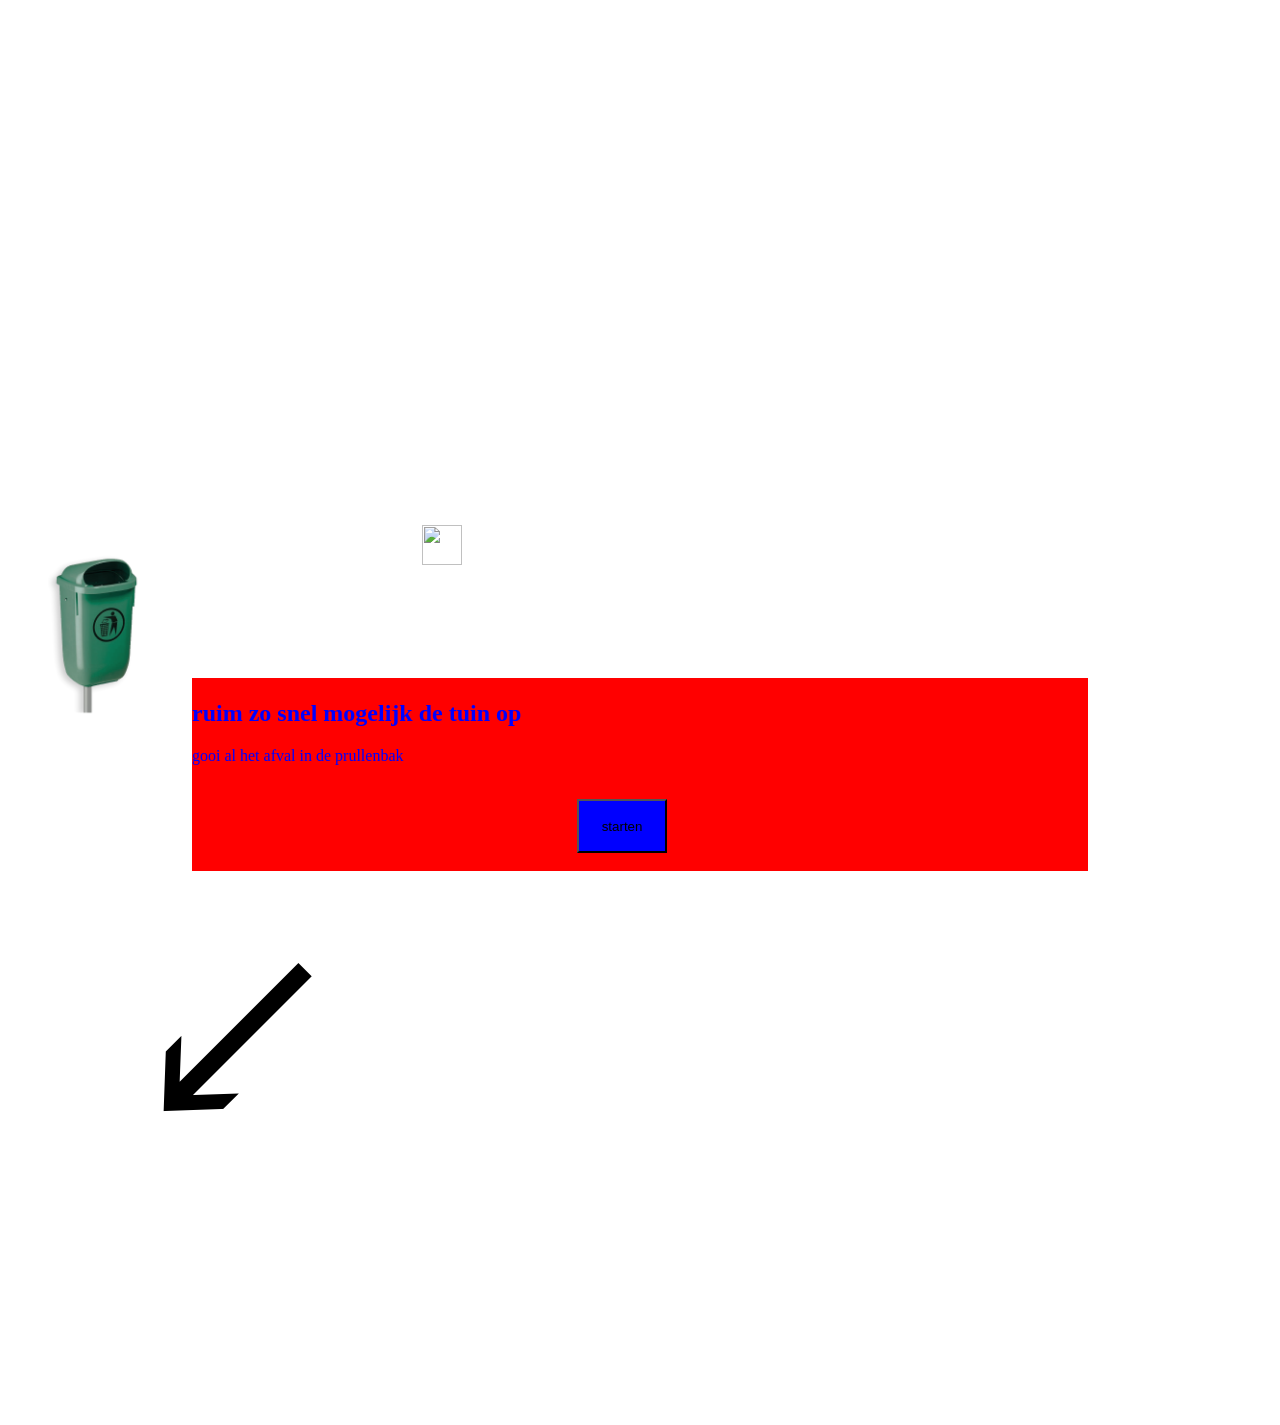
==== fb/index.html @ d35cb79e "app with html" ====
<html>
<head>
<script type="text/javascript" src="script.js"></script>
<script type="text/javascript" src="script2.js"></script>
<script type="text/javascript" src="script3.js"></script>
<link rel="stylesheet" type="text/css" href="style.css">

</head>
<body>

<div id="backgroudStartscherm">
  <div id="startscherm">
    <h1 id="fb-welcome"></h1>
      <h2>ruim zo snel mogelijk de tuin op </h2>
      <p>
      gooi al het afval in de prullenbak
      </p>
      <button id="startButton" onclick="start()">starten</button>
  </div>
  <img src="img/arrow.png" id="arrow">
</div>

<div id="eindscherm">
    <h1>yay de tuin is schoon</h1>
    <p id="time">
    Uw tijd is: <div id="score"></div><Br>
    </p>
</div>


<!-- <div id="yes-drop" class="draggable drag-drop"> #yes-drop </div>

<div id="outer-dropzo   ne" class="dropzone">

 </div>
 -->

<div  id="dragframe"  ondragover="allowDrop(event)">
<div class="fb-like" data-href="https://apps.facebook.com/1689105558004265/" data-layout="standard" data-action="like" data-show-faces="true" data-share="true"></div>

    <img id="drag1" class="yes-drop draggable drag-drop" src="http://vignette1.wikia.nocookie.net/joke-battles/images/c/ce/Doritos-nacho-cheese.png/revision/latest?cb=20160304034035" draggable="true" ondragstart="drag(event)" width="40">
 <!--    <img id="drag2" class="yes-drop draggable drag-drop " src="http://www.joomlaworks.net/images/demos/galleries/abstract/7.jpg" draggable="true" ondragstart="drag(event)" width="20" height="69">
    <img id="drag3" class="yes-drop draggable drag-drop " src="http://www.joomlaworks.net/images/demos/galleries/abstract/7.jpg" draggable="true" ondragstart="drag(event)" width="20" height="69">
    <img id="drag4" class="yes-drop draggable drag-drop " src="http://www.joomlaworks.net/images/demos/galleries/abstract/7.jpg" draggable="true" ondragstart="drag(event)" width="20" height="69">
    <img id="drag5" class="yes-drop draggable drag-drop " src="http://www.joomlaworks.net/images/demos/galleries/abstract/7.jpg" draggable="true" ondragstart="drag(event)" width="20" height="69">
    <img id="drag6" class="yes-drop draggable drag-drop " src="http://www.joomlaworks.net/images/demos/galleries/abstract/7.jpg" draggable="true" ondragstart="drag(event)" width="20" height="69">
    <img id="drag7" class="yes-drop draggable drag-drop " src="http://www.joomlaworks.net/images/demos/galleries/abstract/7.jpg" draggable="true" ondragstart="drag(event)" width="20" height="69">
    <img id="drag8" class="yes-drop draggable drag-drop " src="http://www.joomlaworks.net/images/demos/galleries/abstract/7.jpg" draggable="true" ondragstart="drag(event)" width="20" height="69">
    <img id="drag9" class="yes-drop draggable drag-drop " src="http://www.joomlaworks.net/images/demos/galleries/abstract/7.jpg" draggable="true" ondragstart="drag(event)" width="20" height="69">
    <img id="drag10" class="yes-drop draggable drag-drop " src="http://www.joomlaworks.net/images/demos/galleries/abstract/7.jpg" draggable="true" ondragstart="drag(event)" width="20" height="69"> -->
<!-- test -->
 <div  class="dropzone" >
    <img src="img/trashcan.png" width="50px" id="trashcan">
     <br>
    </div>
</div>
<div class="se-pre-con"></div>
<div id="fb-root"></div>
<script src="jqeury.js"></script>
<script src="modenizer.js"></script>
<script type="text/javascript">
//paste this code under the head tag or in a separate js file.
    // Wait for window load
    $(window).load(function() {
        // Animate loader off screen
        $(".se-pre-con").fadeOut("slow");

    });
</script>

</body>
</html>
---- fb/style.css ----
html body{
    margin: 0px;
    padding: 0px;
    height: 100%;
    background: url(img/garden.JPG);
background-size:cover; 
color: blue;

}

#div1 {width:70px;height:300px;padding:10px;}
#drag1{ margin-left:33%;
        position: absolute; }
#drag2{ margin-left:5%;
        position: absolute; }
#drag3{ margin-left:66%;
        position: absolute; }
#dragframe{width: 100%; height: 100%;
}

.fb-like{
  /*float: right;*/
  position: fixed;
  z-index: 97;

}

.no-js #loader { display: none;  }
.js #loader { display: block; position: absolute; left: 100px; top: 0; }
.se-pre-con {
    position: fixed;
    left: 0px;
    top: 0px;
    width: 100%;
    height: 100%;
    z-index: 9999;
    background: url(img/01.gif) center no-repeat #fff;
}

/*bs*/
#trashcan{
  width: 100%;
}
.dropzone {
  /*background-color: #ccc;*/
  /*padding: 10px;*/
  width: 15%;
  z-index: 99;
  margin-top: 41%;
  /*float: bottom;*/
}

.drop-active {
  border-color: #aaa;
  /*border-style: solid;*/
}

.drop-target {
  border-color: #fff;
  /*border-style: solid;*/
}

.drag-drop {
  display: inline-block;
  min-width: 40px;
  /*padding: 2em 0.5em;*/

  /*color: #fff;*/
  /*background-color: #29e;*/

  -webkit-transform: translate(0px, 0px);
          transform: translate(0px, 0px);

}

#startscherm{
    position: absolute;
    background: red;   
    margin: 12% 15%; 
    width: 70%;
    z-index:99;
}
#arrow{
  margin-top: 33%;
  margin-left: 11%;
}
#backgroudStartscherm{
  width: 100%;
  height: 100%;
  /*background: blue;   */
  z-index:98;
  position: absolute;
}
#eindscherm{
    position: absolute;
    background: red;   
    margin: 12% 15%; 
    width: 70%;
    display: none;
}
#startButton{
    padding:2%;
    background: blue;
    width: 10%;
    text-align: center;
    margin: 2% 43%;  
    color: black;  
}
#score{
  display: inline-block;
}
#time{
  display: inline-block;
}
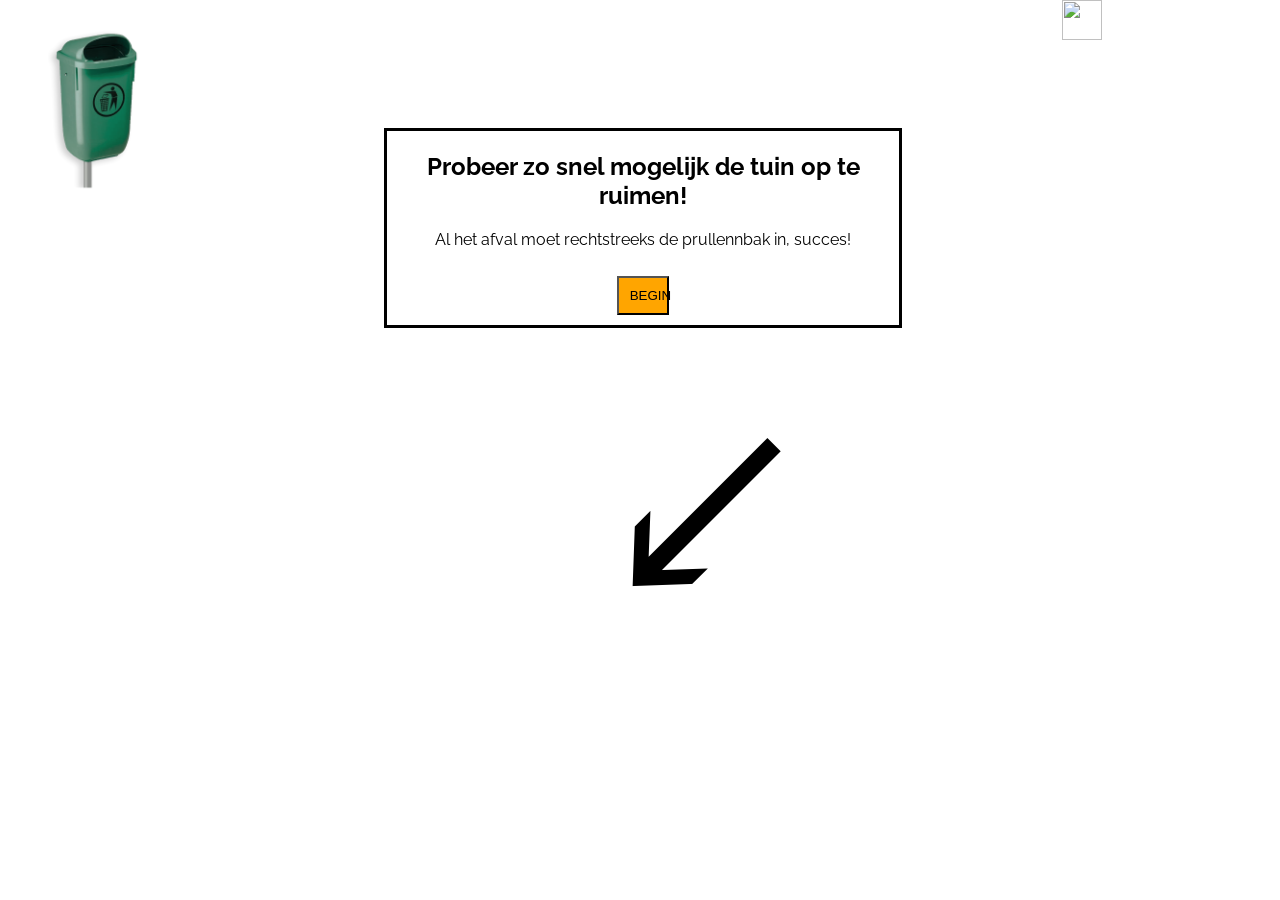
==== commit 09f516ed: "stijl enzo fckoff" ====
--- a/fb/index.html
+++ b/fb/index.html
@@ -11,17 +11,17 @@
 <div id="backgroudStartscherm">
   <div id="startscherm">
     <h1 id="fb-welcome"></h1>
-      <h2>ruim zo snel mogelijk de tuin op </h2>
+      <h2>Probeer zo snel mogelijk de tuin op te ruimen!</h2>
       <p>
-      gooi al het afval in de prullenbak
+      Al het afval moet rechtstreeks de prullennbak in, succes!
       </p>
-      <button id="startButton" onclick="start()">starten</button>
+      <button id="startButton" onclick="start()">BEGIN</button>
   </div>
   <img src="img/arrow.png" id="arrow">
 </div>
 
 <div id="eindscherm">
-    <h1>yay de tuin is schoon</h1>
+    <h1>Dat deed je goed! Wil je meer vrijwilligerswerk doen?</h1>
     <p id="time">
     Uw tijd is: <div id="score"></div><Br>
     </p>
@@ -49,7 +49,7 @@
     <img id="drag9" class="yes-drop draggable drag-drop " src="http://www.joomlaworks.net/images/demos/galleries/abstract/7.jpg" draggable="true" ondragstart="drag(event)" width="20" height="69">
     <img id="drag10" class="yes-drop draggable drag-drop " src="http://www.joomlaworks.net/images/demos/galleries/abstract/7.jpg" draggable="true" ondragstart="drag(event)" width="20" height="69"> -->
 <!-- test -->
- <div  class="dropzone" >
+ <div class="dropzone" >
     <img src="img/trashcan.png" width="50px" id="trashcan">
      <br>
     </div>
--- a/fb/style.css
+++ b/fb/style.css
@@ -1,13 +1,16 @@
+@import url(http://fonts.googleapis.com/css?family=Raleway:700,400);
+@import url(https://fonts.googleapis.com/css?family=Ubuntu);
 html body{
     margin: 0px;
     padding: 0px;
     height: 100%;
-    background: url(img/garden.JPG);
-background-size:cover; 
-color: blue;
-
+    background: url(img/garden.jpg);
+    background-position: center;
+    background-size:cover; 
+    color: black;
+    font-family: "Raleway", Helvetica, sans-serif;
+    text-align:center;
 }
-
 #div1 {width:70px;height:300px;padding:10px;}
 #drag1{ margin-left:33%;
         position: absolute; }
@@ -17,14 +20,11 @@
         position: absolute; }
 #dragframe{width: 100%; height: 100%;
 }
-
 .fb-like{
   /*float: right;*/
   position: fixed;
   z-index: 97;
-
 }
-
 .no-js #loader { display: none;  }
 .js #loader { display: block; position: absolute; left: 100px; top: 0; }
 .se-pre-con {
@@ -36,7 +36,6 @@
     z-index: 9999;
     background: url(img/01.gif) center no-repeat #fff;
 }
-
 /*bs*/
 #trashcan{
   width: 100%;
@@ -46,38 +45,35 @@
   /*padding: 10px;*/
   width: 15%;
   z-index: 99;
-  margin-top: 41%;
+  bottom: 2em;
+  left: 2em;
   /*float: bottom;*/
 }
-
 .drop-active {
   border-color: #aaa;
   /*border-style: solid;*/
 }
-
 .drop-target {
   border-color: #fff;
   /*border-style: solid;*/
 }
-
 .drag-drop {
   display: inline-block;
   min-width: 40px;
   /*padding: 2em 0.5em;*/
-
   /*color: #fff;*/
   /*background-color: #29e;*/
-
   -webkit-transform: translate(0px, 0px);
           transform: translate(0px, 0px);
-
 }
-
 #startscherm{
     position: absolute;
-    background: red;   
-    margin: 12% 15%; 
-    width: 70%;
+    background: white;
+    border: 3px solid black;
+    margin-top:10%;
+    margin-left: 30%;
+    margin-right: 30%;
+    width: 40%;
     z-index:99;
 }
 #arrow{
@@ -100,15 +96,17 @@
 }
 #startButton{
     padding:2%;
-    background: blue;
+    background: orange;
     width: 10%;
     text-align: center;
     margin: 2% 43%;  
     color: black;  
+    font-family:sans-serif;
 }
 #score{
   display: inline-block;
 }
 #time{
   display: inline-block;
+  float:left;
 }
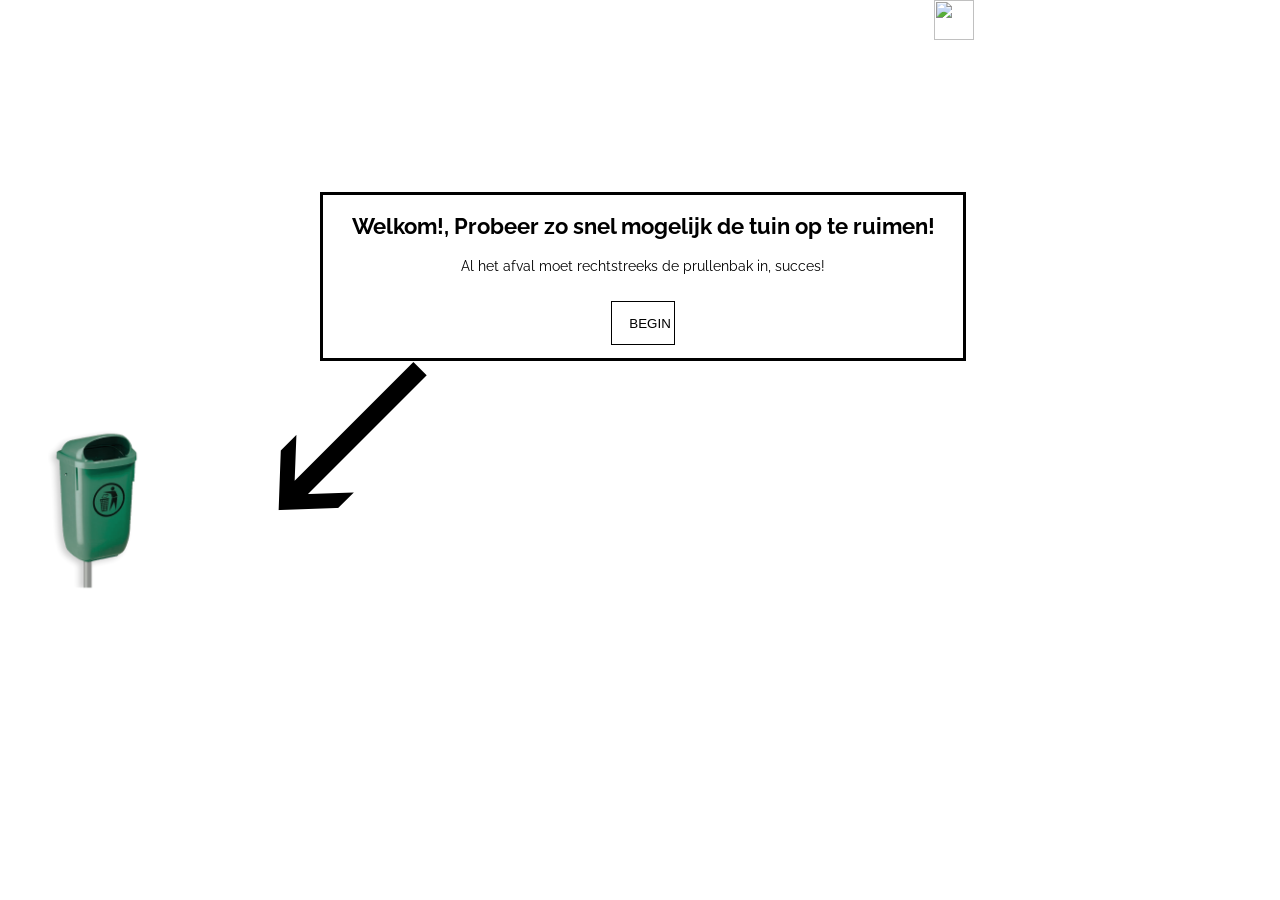
==== commit 4c42e766: "Veel dingen" ====
--- a/fb/index.html
+++ b/fb/index.html
@@ -11,9 +11,9 @@
 <div id="backgroudStartscherm">
   <div id="startscherm">
     <h1 id="fb-welcome"></h1>
-      <h2>Probeer zo snel mogelijk de tuin op te ruimen!</h2>
+      <h2>Welkom!, Probeer zo snel mogelijk de tuin op te ruimen!</h2>
       <p>
-      Al het afval moet rechtstreeks de prullennbak in, succes!
+      Al het afval moet rechtstreeks de prullenbak in, succes!
       </p>
       <button id="startButton" onclick="start()">BEGIN</button>
   </div>
@@ -22,8 +22,9 @@
 
 <div id="eindscherm">
     <h1>Dat deed je goed! Wil je meer vrijwilligerswerk doen?</h1>
+    <a href="http://stichtingpresent.nl/meedoen-als/" target="_blank"><button class="stichtingbutton">Stichting Present</button></a><br><br>
     <p id="time">
-    Uw tijd is: <div id="score"></div><Br>
+    <div id="score"></div><Br>
     </p>
 </div>
 
--- a/fb/style.css
+++ b/fb/style.css
@@ -5,25 +5,29 @@
     padding: 0px;
     height: 100%;
     background: url(img/garden.jpg);
-    background-position: center;
+    background-position: center center;
     background-size:cover; 
+    background-repeat: no-repeat;
     color: black;
     font-family: "Raleway", Helvetica, sans-serif;
     text-align:center;
+
 }
 #div1 {width:70px;height:300px;padding:10px;}
-#drag1{ margin-left:33%;
+#drag1{ margin-left:23%;
         position: absolute; }
 #drag2{ margin-left:5%;
         position: absolute; }
 #drag3{ margin-left:66%;
         position: absolute; }
-#dragframe{width: 100%; height: 100%;
+#dragframe{width: 100%; height: 100%; 
 }
 .fb-like{
   /*float: right;*/
   position: fixed;
   z-index: 97;
+  float: left;
+  padding: 1em 1em 1em 1em;
 }
 .no-js #loader { display: none;  }
 .js #loader { display: block; position: absolute; left: 100px; top: 0; }
@@ -39,6 +43,7 @@
 /*bs*/
 #trashcan{
   width: 100%;
+  margin-top: 25em;
 }
 .dropzone {
   /*background-color: #ccc;*/
@@ -47,7 +52,6 @@
   z-index: 99;
   bottom: 2em;
   left: 2em;
-  /*float: bottom;*/
 }
 .drop-active {
   border-color: #aaa;
@@ -68,17 +72,19 @@
 }
 #startscherm{
     position: absolute;
-    background: white;
+    background-color: rgba(255, 255, 255, 0.8);
     border: 3px solid black;
-    margin-top:10%;
-    margin-left: 30%;
+    margin-top:15%;
+    margin-left: 25%;
     margin-right: 30%;
-    width: 40%;
+    width: 50%;
     z-index:99;
+    font-size: 0.9em;
 }
 #arrow{
-  margin-top: 33%;
-  margin-left: 11%;
+  margin-top: 27%;
+  float: left;
+  margin-left: 20%;
 }
 #backgroudStartscherm{
   width: 100%;
@@ -89,24 +95,63 @@
 }
 #eindscherm{
     position: absolute;
-    background: red;   
-    margin: 12% 15%; 
+    background-color: rgba(255, 255, 255, 0.8);
+    border: 3px solid black;
+    margin: 17% 15%; 
     width: 70%;
     display: none;
+    text-align: center;
+    font-size: 0.8em;
 }
 #startButton{
-    padding:2%;
-    background: orange;
+    padding:1em 3em 1em 1.3em;
+    background-color: white;
+    border: 1px solid black;
     width: 10%;
     text-align: center;
     margin: 2% 43%;  
     color: black;  
     font-family:sans-serif;
+    cursor: pointer;
 }
+
+#startButton:hover{
+    padding:1em 3em 1em 1.3em;
+    background-color: black;
+    border: 1px solid white;
+    width: 10%;
+    text-align: center;
+    margin: 2% 43%;  
+    color: white;  
+    font-family:sans-serif;
+    transition: 1s;
+    cursor: pointer;
+}
+
+.stichtingbutton {
+    padding: 1em 1em 1em 1em;
+    background-color: white;
+    border: 1px solid black;
+}
+
+.stichtingbutton:hover {
+    padding: 1em 1em 1em 1em;
+    background-color: black;
+    border: 1px solid white;
+    color: white;
+    transition: 1s;
+}
+
+
 #score{
   display: inline-block;
+  font-weight: 900;
 }
 #time{
   display: inline-block;
   float:left;
-}+}
+
+
+
+
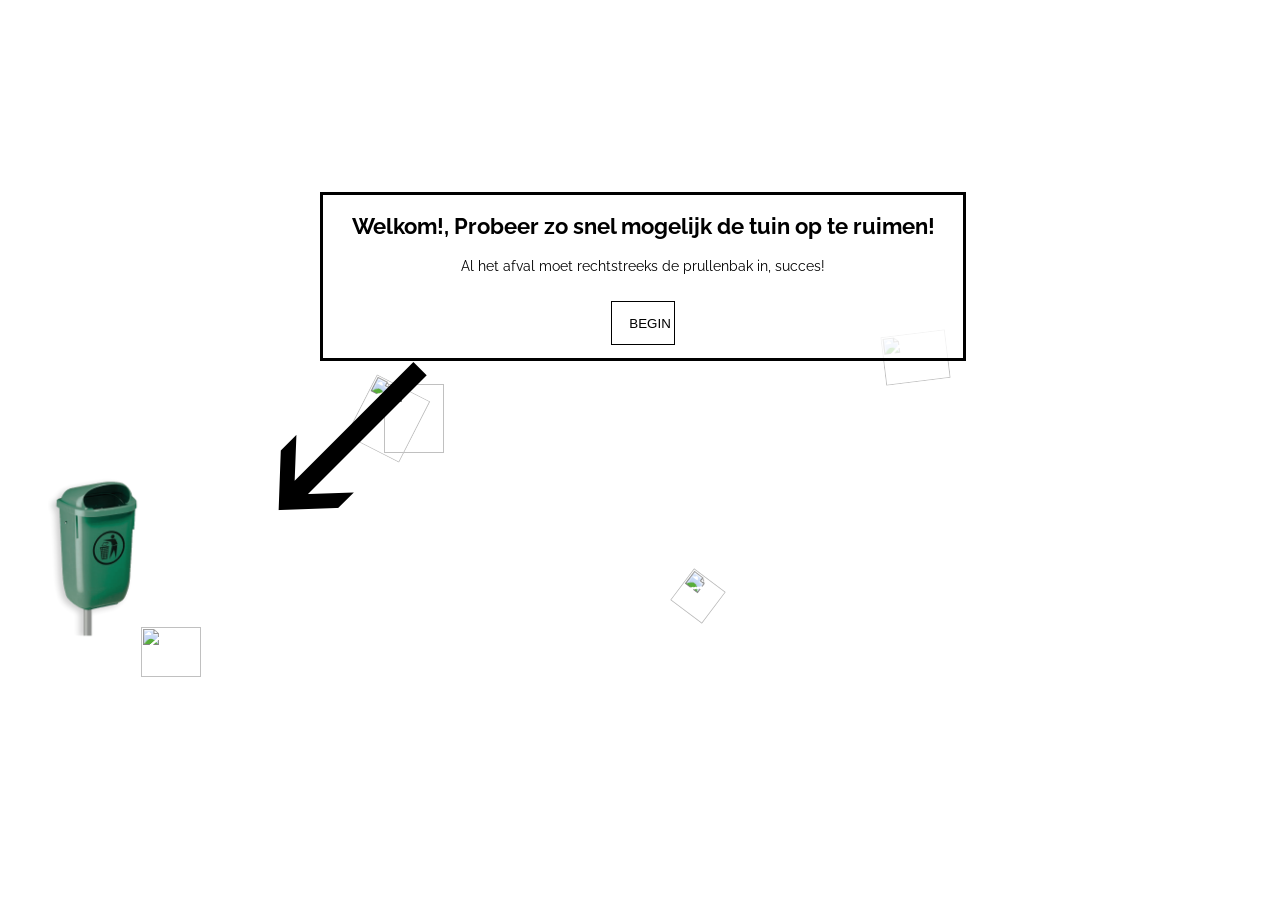
==== commit a6c53cdb: "Klaar, alleen script nog" ====
--- a/fb/index.html
+++ b/fb/index.html
@@ -40,15 +40,17 @@
 <div class="fb-like" data-href="https://apps.facebook.com/1689105558004265/" data-layout="standard" data-action="like" data-show-faces="true" data-share="true"></div>
 
     <img id="drag1" class="yes-drop draggable drag-drop" src="http://vignette1.wikia.nocookie.net/joke-battles/images/c/ce/Doritos-nacho-cheese.png/revision/latest?cb=20160304034035" draggable="true" ondragstart="drag(event)" width="40">
- <!--    <img id="drag2" class="yes-drop draggable drag-drop " src="http://www.joomlaworks.net/images/demos/galleries/abstract/7.jpg" draggable="true" ondragstart="drag(event)" width="20" height="69">
-    <img id="drag3" class="yes-drop draggable drag-drop " src="http://www.joomlaworks.net/images/demos/galleries/abstract/7.jpg" draggable="true" ondragstart="drag(event)" width="20" height="69">
-    <img id="drag4" class="yes-drop draggable drag-drop " src="http://www.joomlaworks.net/images/demos/galleries/abstract/7.jpg" draggable="true" ondragstart="drag(event)" width="20" height="69">
-    <img id="drag5" class="yes-drop draggable drag-drop " src="http://www.joomlaworks.net/images/demos/galleries/abstract/7.jpg" draggable="true" ondragstart="drag(event)" width="20" height="69">
-    <img id="drag6" class="yes-drop draggable drag-drop " src="http://www.joomlaworks.net/images/demos/galleries/abstract/7.jpg" draggable="true" ondragstart="drag(event)" width="20" height="69">
+     <img id="drag2" class="yes-drop draggable drag-drop " src="http://i659.photobucket.com/albums/uu318/senneken/fles.png" draggable="true" ondragstart="drag(event)" width="100" height="69">
+    <img id="drag3" class="yes-drop draggable drag-drop " src="http://www.fancyicons.com/free-icons/174/the-city/png/256/cigarretes_blue_256.png" draggable="true" ondragstart="drag(event)" width="60" height="50">
+    <img id="drag4" class="yes-drop draggable drag-drop " src="http://www.bedrijfsafvalspecialist.nl/uploads/nieuwwww/bedrijfsafval%20container%20vuilniszak.png" draggable="true" ondragstart="drag(event)" width="60" height="69">
+     <img id="drag5" class="yes-drop draggable drag-drop " src="http://www.bedrijfsafvalspecialist.nl/uploads/nieuwwww/bedrijfsafval%20container%20vuilniszak.png" draggable="true" ondragstart="drag(event)" width="60" height="69">
+     <img id="drag6" class="yes-drop draggable drag-drop " src="http://www.surfingkids.be/images/Products/detail/617_1A.png" draggable="true" ondragstart="drag(event)" width="65" height="49">
+<!--
     <img id="drag7" class="yes-drop draggable drag-drop " src="http://www.joomlaworks.net/images/demos/galleries/abstract/7.jpg" draggable="true" ondragstart="drag(event)" width="20" height="69">
     <img id="drag8" class="yes-drop draggable drag-drop " src="http://www.joomlaworks.net/images/demos/galleries/abstract/7.jpg" draggable="true" ondragstart="drag(event)" width="20" height="69">
     <img id="drag9" class="yes-drop draggable drag-drop " src="http://www.joomlaworks.net/images/demos/galleries/abstract/7.jpg" draggable="true" ondragstart="drag(event)" width="20" height="69">
-    <img id="drag10" class="yes-drop draggable drag-drop " src="http://www.joomlaworks.net/images/demos/galleries/abstract/7.jpg" draggable="true" ondragstart="drag(event)" width="20" height="69"> -->
+    <img id="drag10" class="yes-drop draggable drag-drop " src="http://www.joomlaworks.net/images/demos/galleries/abstract/7.jpg" draggable="true" ondragstart="drag(event)" width="20" height="69">   
+-->
 <!-- test -->
  <div class="dropzone" >
     <img src="img/trashcan.png" width="50px" id="trashcan">
--- a/fb/style.css
+++ b/fb/style.css
@@ -14,12 +14,35 @@
 
 }
 #div1 {width:70px;height:300px;padding:10px;}
-#drag1{ margin-left:23%;
-        position: absolute; }
-#drag2{ margin-left:5%;
-        position: absolute; }
-#drag3{ margin-left:66%;
-        position: absolute; }
+#drag1{ margin-left:3%; 
+        margin-top: 45%;
+        transform: rotate(37deg);
+        position: absolute; 
+}
+#drag2{ margin-left:-58%; 
+        margin-top: 37%;
+        transform: rotate(67deg);
+        position: absolute; 
+}
+#drag3{ margin-left:-39%;
+        margin-top: 49%;
+        position: absolute; 
+}
+#drag4{ margin-left:-20%;
+        margin-top: 30%;
+        position: absolute; 
+}
+#drag5{ margin-left:-22%;
+        margin-top: 30%;
+        transform: rotate(27deg);
+        position: absolute; 
+}  
+#drag6{ margin-left:19%; 
+        margin-top: 26%;
+        transform: rotate(-7deg);
+        position: absolute; 
+}
+
 #dragframe{width: 100%; height: 100%; 
 }
 .fb-like{
@@ -43,7 +66,7 @@
 /*bs*/
 #trashcan{
   width: 100%;
-  margin-top: 25em;
+  margin-top: 28em;
 }
 .dropzone {
   /*background-color: #ccc;*/
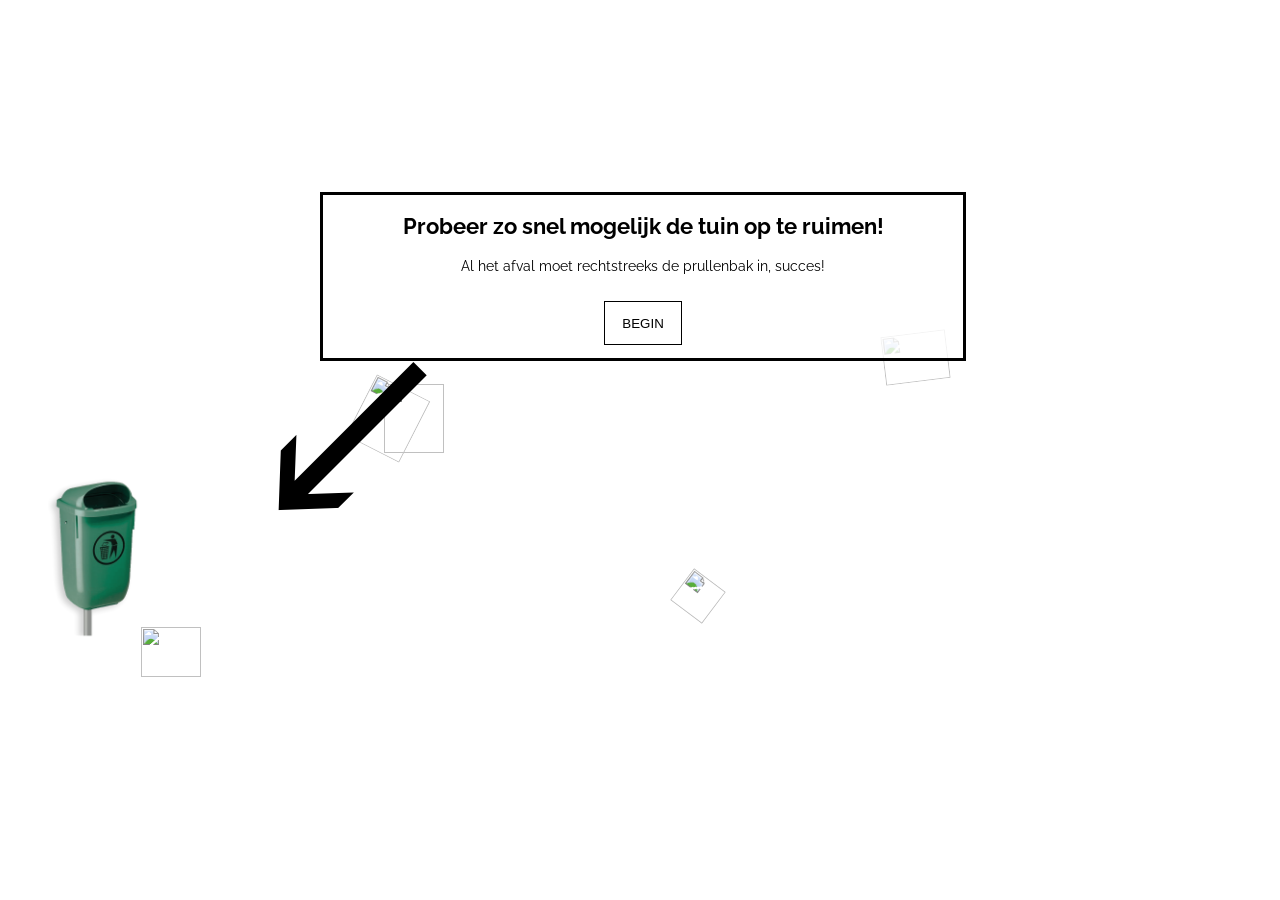
==== commit 1014dacb: "Kleine CSS veranderingen Teksten veranderd, fb like en share eruit gehaald omdat het niet heel mooi " ====
--- a/fb/index.html
+++ b/fb/index.html
@@ -11,7 +11,7 @@
 <div id="backgroudStartscherm">
   <div id="startscherm">
     <h1 id="fb-welcome"></h1>
-      <h2>Welkom!, Probeer zo snel mogelijk de tuin op te ruimen!</h2>
+      <h2>Probeer zo snel mogelijk de tuin op te ruimen!</h2>
       <p>
       Al het afval moet rechtstreeks de prullenbak in, succes!
       </p>
@@ -22,7 +22,7 @@
 
 <div id="eindscherm">
     <h1>Dat deed je goed! Wil je meer vrijwilligerswerk doen?</h1>
-    <a href="http://stichtingpresent.nl/meedoen-als/" target="_blank"><button class="stichtingbutton">Stichting Present</button></a><br><br>
+    <a href="http://stichtingpresent.nl/meedoen-als/" target="_blank"><button class="stichtingbutton">Klik dan hier!</button></a><br><br>
     <p id="time">
     <div id="score"></div><Br>
     </p>
@@ -37,7 +37,7 @@
  -->
 
 <div  id="dragframe"  ondragover="allowDrop(event)">
-<div class="fb-like" data-href="https://apps.facebook.com/1689105558004265/" data-layout="standard" data-action="like" data-show-faces="true" data-share="true"></div>
+<!--<div class="fb-like" data-href="https://apps.facebook.com/1689105558004265/" data-layout="standard" data-action="like" data-show-faces="true" data-share="true"></div>-->
 
     <img id="drag1" class="yes-drop draggable drag-drop" src="http://vignette1.wikia.nocookie.net/joke-battles/images/c/ce/Doritos-nacho-cheese.png/revision/latest?cb=20160304034035" draggable="true" ondragstart="drag(event)" width="40">
      <img id="drag2" class="yes-drop draggable drag-drop " src="http://i659.photobucket.com/albums/uu318/senneken/fles.png" draggable="true" ondragstart="drag(event)" width="100" height="69">
--- a/fb/style.css
+++ b/fb/style.css
@@ -127,7 +127,7 @@
     font-size: 0.8em;
 }
 #startButton{
-    padding:1em 3em 1em 1.3em;
+    padding:1em 4.4em 1em 1.3em;
     background-color: white;
     border: 1px solid black;
     width: 10%;
